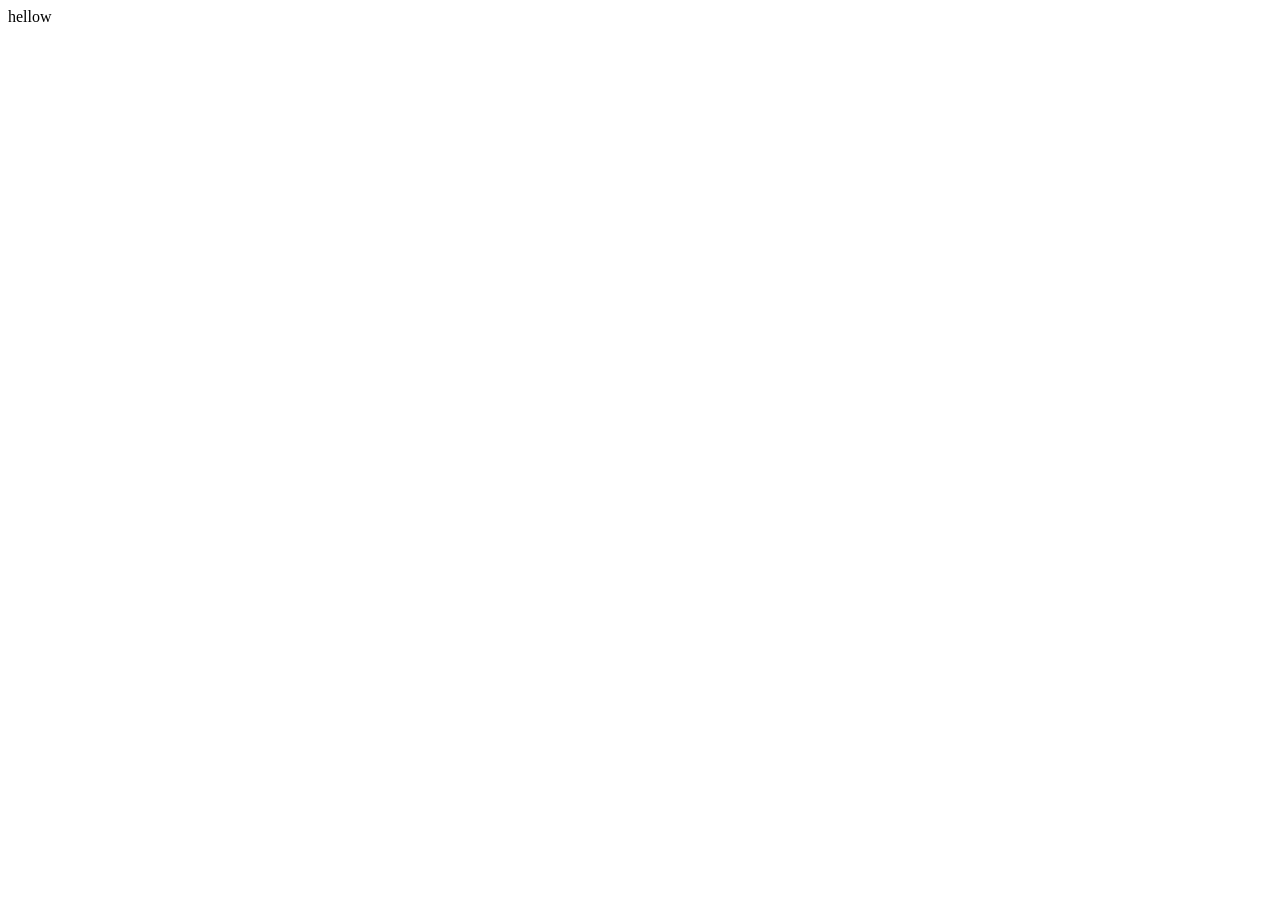
==== new.html @ efbb2083 "first commit" ====
<!DOCTYPE html>
<html lang="en">
<head>
    <meta charset="UTF-8">
    <meta name="viewport" content="width=device-width, initial-scale=1.0">
    <title>Document</title>
</head>
<body>
    hellow
</body>
</html>
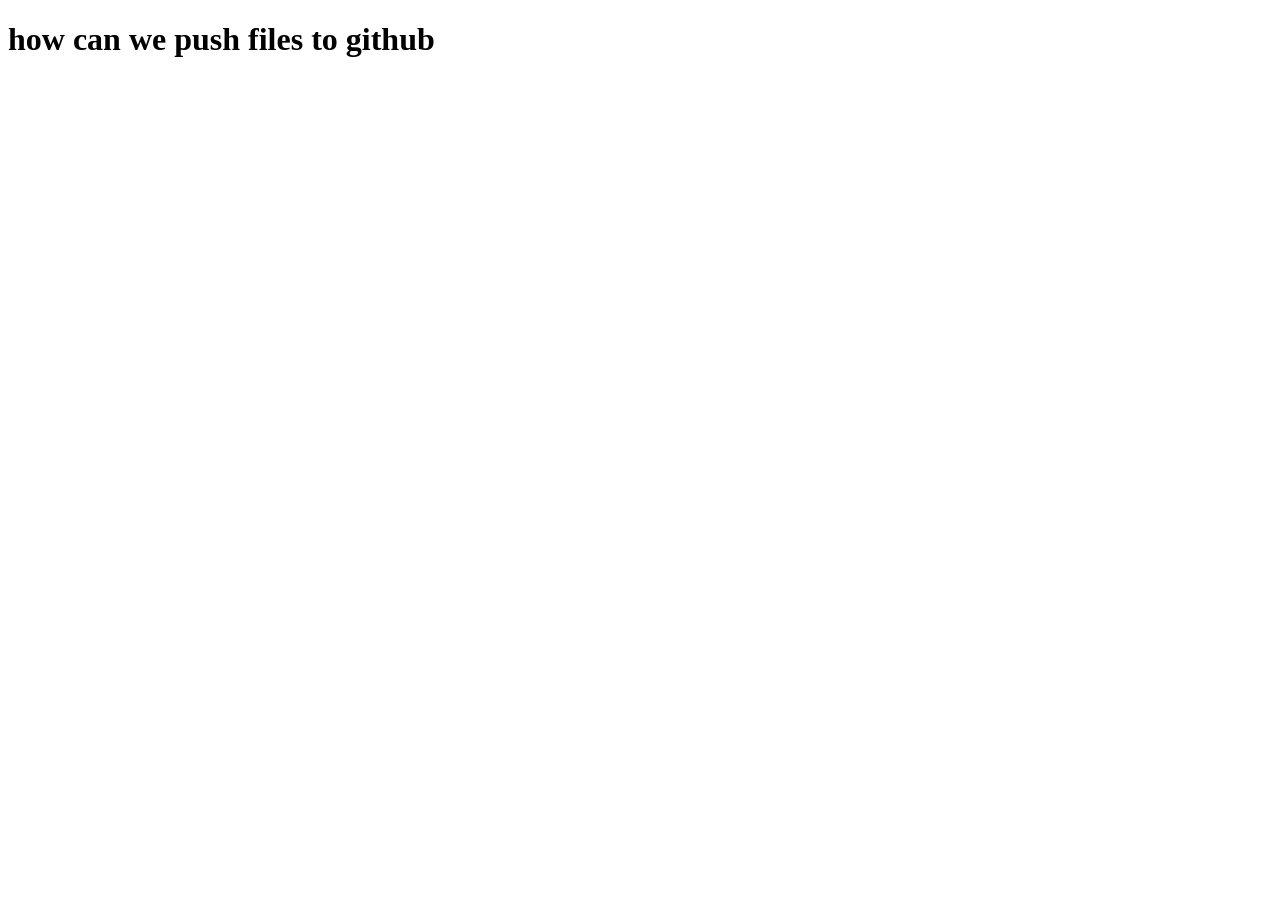
==== commit 293532cb: "few changes" ====
--- a/new.html
+++ b/new.html
@@ -6,6 +6,6 @@
     <title>Document</title>
 </head>
 <body>
-    hellow
+    <h1>how can we push files to github</h1>
 </body>
 </html>
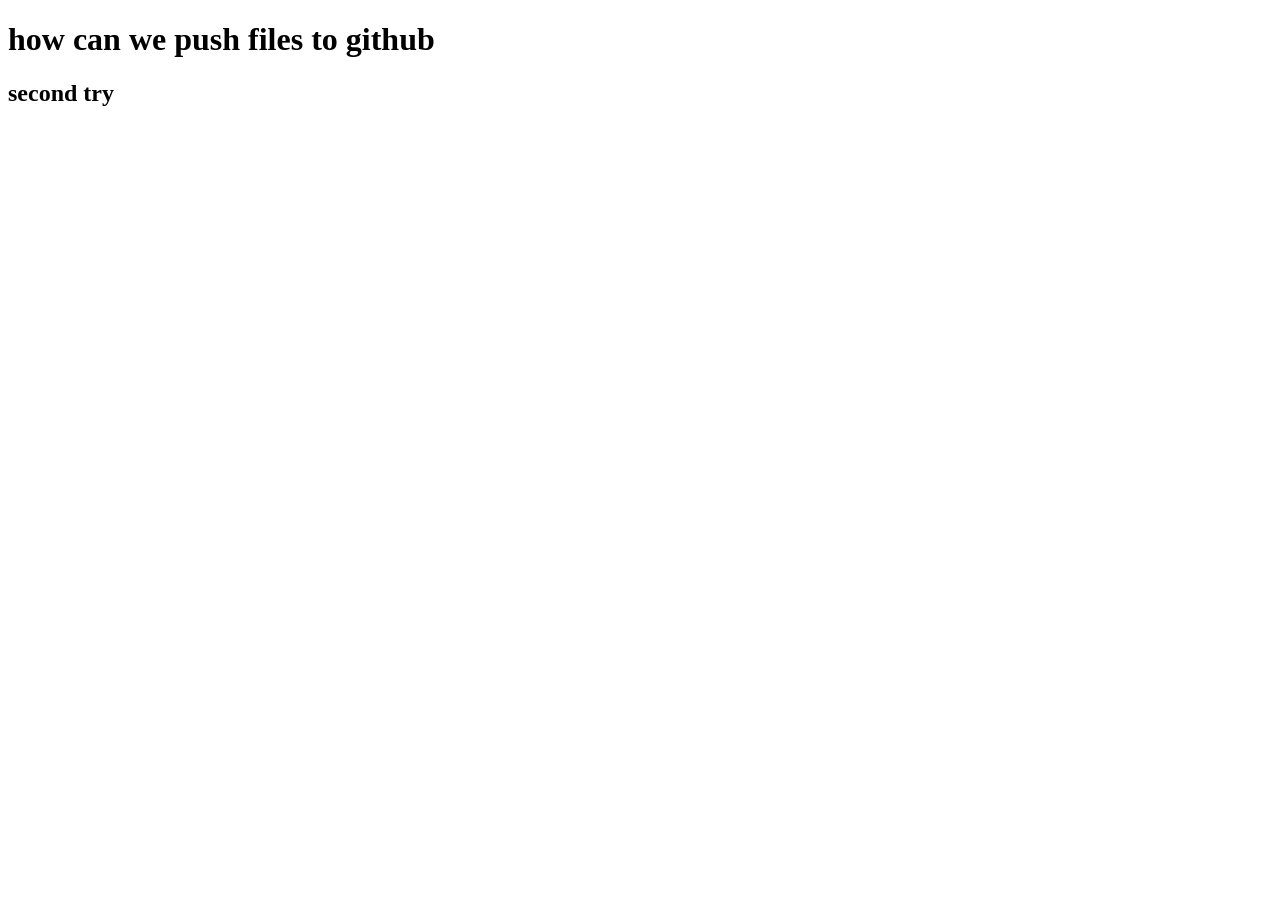
==== commit f52ac605: "changes" ====
--- a/new.html
+++ b/new.html
@@ -7,5 +7,7 @@
 </head>
 <body>
     <h1>how can we push files to github</h1>
+
+    <h2>second try</h2>
 </body>
 </html>
